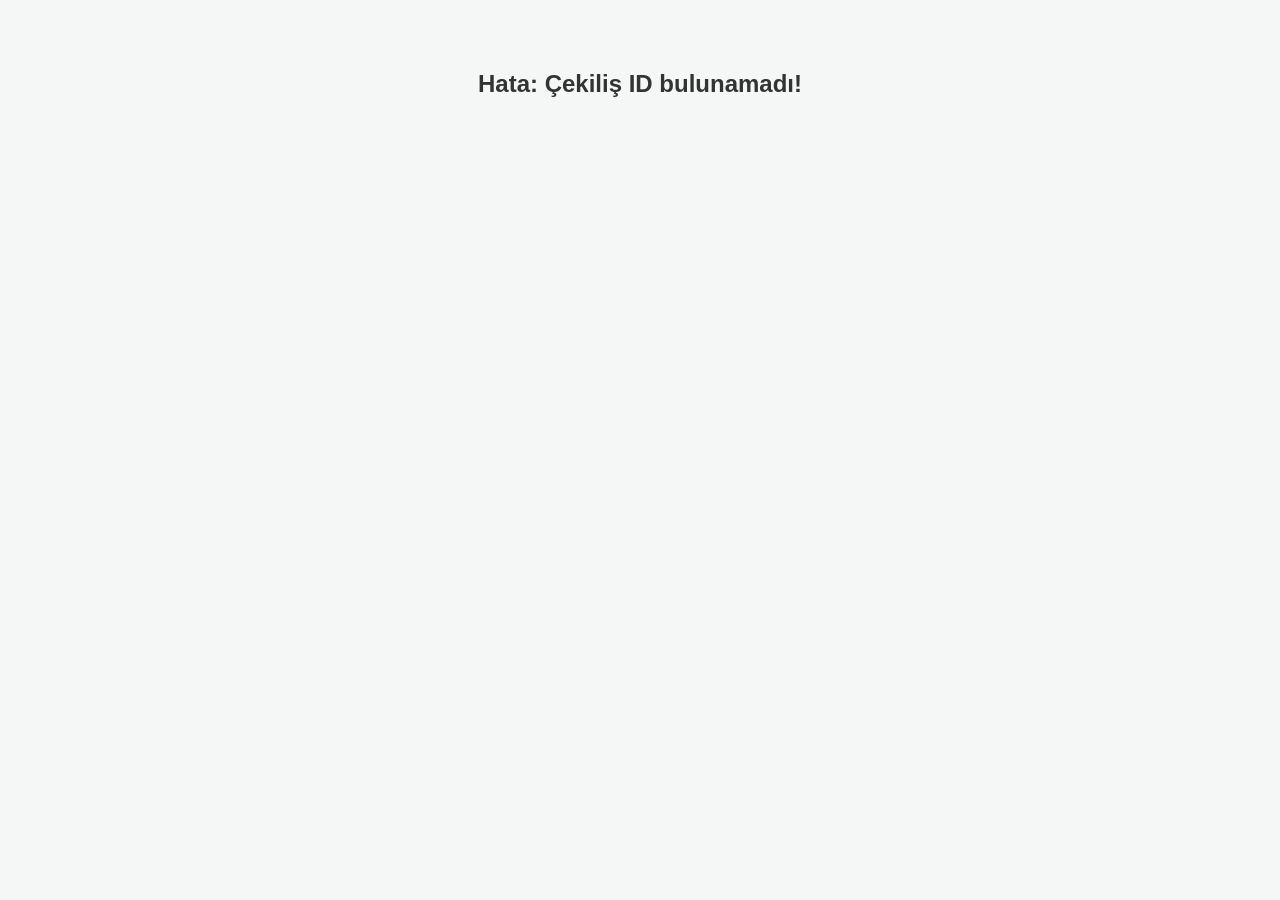
==== giveaway.html @ 58b9c77d "Main" ====
<!DOCTYPE html>
<html lang="tr">
<head>
    <meta charset="UTF-8">
    <title>Çekilişe Katıl</title>
    <link rel="stylesheet" href="style.css">
</head>
<body>
    <div class="container">
        <h2>🎁 Canlı Çekiliş Odası</h2>
        <div id="hostArea" style="display: none;">
            <p>İzleyicilerin katılması için bu linki paylaşın:</p>
            <div class="link-box" id="shareLink"></div>
        </div>

        <div class="timer" id="timerDisplay">Yükleniyor...</div>

        <div id="joinForm">
            <input type="text" id="username" placeholder="Twitch / YouTube Adınız">
            <button onclick="joinGiveaway()" id="btnJoin">Katıl</button>
            <p id="joinStatus" style="font-size: 0.9em;"></p>
        </div>

        <div class="winners-box" id="winnersBox">
            <h3>🏆 Kazananlar 🏆</h3>
            <ul id="winnersList" style="list-style:none; padding:0; margin:0; font-weight:bold;"></ul>
        </div>

        <h3>Katılımcılar (<span id="count">0</span>)</h3>
        <ul class="participant-list" id="participantsList"></ul>
    </div>

    <script>
        const SCRIPT_URL = 'https://script.google.com/macros/s/AKfycbwnQe8qIalF-7uxtszHRVB7k8tS4-1JyCdmMo4UWwldNeSMfr941D0gyWuzwZ5idoSN/exec ';
        const urlParams = new URLSearchParams(window.location.search);
        const giveawayId = urlParams.get('id');
        const isHost = urlParams.get('host') === 'true';
        
        let endTime = 0;
        let winnersCount = 1;
        let participantsData = [];
        let isGiveawayEnded = false;

        if (!giveawayId) {
            document.body.innerHTML = "<h2>Hata: Çekiliş ID bulunamadı!</h2>";
        }

        if (isHost) {
            document.getElementById('hostArea').style.display = 'block';
            // Paylaşma linkinden '&host=true' kısmını çıkararak göster
            document.getElementById('shareLink').innerText = window.location.href.replace('&host=true', '');
        }

        // Katılım İşlemi
        async function joinGiveaway() {
            const username = document.getElementById('username').value.trim();
            const btn = document.getElementById('btnJoin');
            const status = document.getElementById('joinStatus');

            if (!username) return alert("Lütfen adınızı girin!");
            if (localStorage.getItem('joined_' + giveawayId)) return alert("Bu cihazdan zaten katıldınız!");

            btn.disabled = true;
            status.innerText = "Kaydediliyor...";

            try {
                const response = await fetch(SCRIPT_URL, {
                    method: 'POST',
                    body: JSON.stringify({ action: 'join', id: giveawayId, username: username }),
                    headers: { 'Content-Type': 'text/plain' }
                });
                const result = await response.json();
                
                if (result.success) {
                    status.style.color = "green";
                    status.innerText = "Başarıyla katıldınız!";
                    localStorage.setItem('joined_' + giveawayId, 'true');
                    fetchData(); // Listeyi hemen güncelle
                } else {
                    status.style.color = "red";
                    status.innerText = result.message;
                    btn.disabled = false;
                }
            } catch (error) {
                status.innerText = "Hata oluştu!";
                btn.disabled = false;
            }
        }

        // Verileri Google Sheets'ten Çekme (Polling)
        async function fetchData() {
            if(isGiveawayEnded) return; // Çekiliş bittiyse istek atma
            
            try {
                const response = await fetch(`${SCRIPT_URL}?action=get&id=${giveawayId}`);
                const result = await response.json();

                if (result.giveaway) {
                    endTime = result.giveaway.endTime;
                    winnersCount = result.giveaway.winnersCount;
                    participantsData = result.participants || [];
                    
                    document.getElementById('count').innerText = participantsData.length;
                    const listHtml = participantsData.map(p => `<li>👤 ${p}</li>`).join('');
                    document.getElementById('participantsList').innerHTML = listHtml;
                }
            } catch (error) {
                console.log("Veri çekilemedi...");
            }
        }

        // Zamanlayıcı
        setInterval(() => {
            if (endTime === 0 || isGiveawayEnded) return;
            
            const now = new Date().getTime();
            const distance = endTime - now;

            if (distance <= 0) {
                document.getElementById('timerDisplay').innerText = "Süre Bitti!";
                document.getElementById('joinForm').style.display = 'none';
                endGiveaway();
            } else {
                const minutes = Math.floor((distance % (1000 * 60 * 60)) / (1000 * 60));
                const seconds = Math.floor((distance % (1000 * 60)) / 1000);
                document.getElementById('timerDisplay').innerText = `${minutes}:${seconds < 10 ? '0':''}${seconds}`;
            }
        }, 1000);

        function endGiveaway() {
            isGiveawayEnded = true;
            if (participantsData.length === 0) {
                document.getElementById('winnersBox').style.display = 'block';
                document.getElementById('winnersBox').innerHTML = "<h3>Katılımcı bulunamadı.</h3>";
                return;
            }

            // Rastgele Kazanan Seçimi (Frontend'de yapıyoruz)
            let shuffled = participantsData.sort(() => 0.5 - Math.random());
            let winners = shuffled.slice(0, winnersCount);

            document.getElementById('winnersBox').style.display = 'block';
            document.getElementById('winnersList').innerHTML = winners.map(w => `<li>🎉 ${w}</li>`).join('');
        }

        // Sayfa açıldığında veriyi çek ve her 4 saniyede bir güncelle
        fetchData();
        setInterval(fetchData, 4000);
    </script>
</body>
</html>
---- style.css ----
body {
    font-family: 'Segoe UI', Tahoma, Geneva, Verdana, sans-serif;
    background-color: #f4f7f6;
    color: #333;
    display: flex;
    flex-direction: column;
    align-items: center;
    padding: 50px 20px;
    margin: 0;
}
.container {
    background: #fff;
    padding: 30px;
    border-radius: 10px;
    box-shadow: 0 4px 6px rgba(0,0,0,0.1);
    width: 100%;
    max-width: 500px;
    text-align: center;
}
input, select, button {
    width: 100%;
    padding: 10px;
    margin: 10px 0;
    border-radius: 5px;
    border: 1px solid #ccc;
    box-sizing: border-box;
}
button {
    background-color: #6441a5; /* Twitch moru tarzı */
    color: white;
    border: none;
    cursor: pointer;
    font-weight: bold;
    transition: 0.3s;
}
button:hover { background-color: #4a2f7e; }
.timer { font-size: 2em; font-weight: bold; color: #e74c3c; margin: 15px 0; }
.participant-list { list-style: none; padding: 0; max-height: 200px; overflow-y: auto; background: #f9f9f9; border: 1px solid #ddd; border-radius: 5px; text-align: left; }
.participant-list li { padding: 8px 15px; border-bottom: 1px solid #eee; }
.winners-box { background: #2ecc71; color: white; padding: 15px; border-radius: 5px; margin-top: 20px; display: none; }
.link-box { background: #e8f4f8; padding: 10px; word-break: break-all; margin-top: 10px; font-size: 0.9em; }
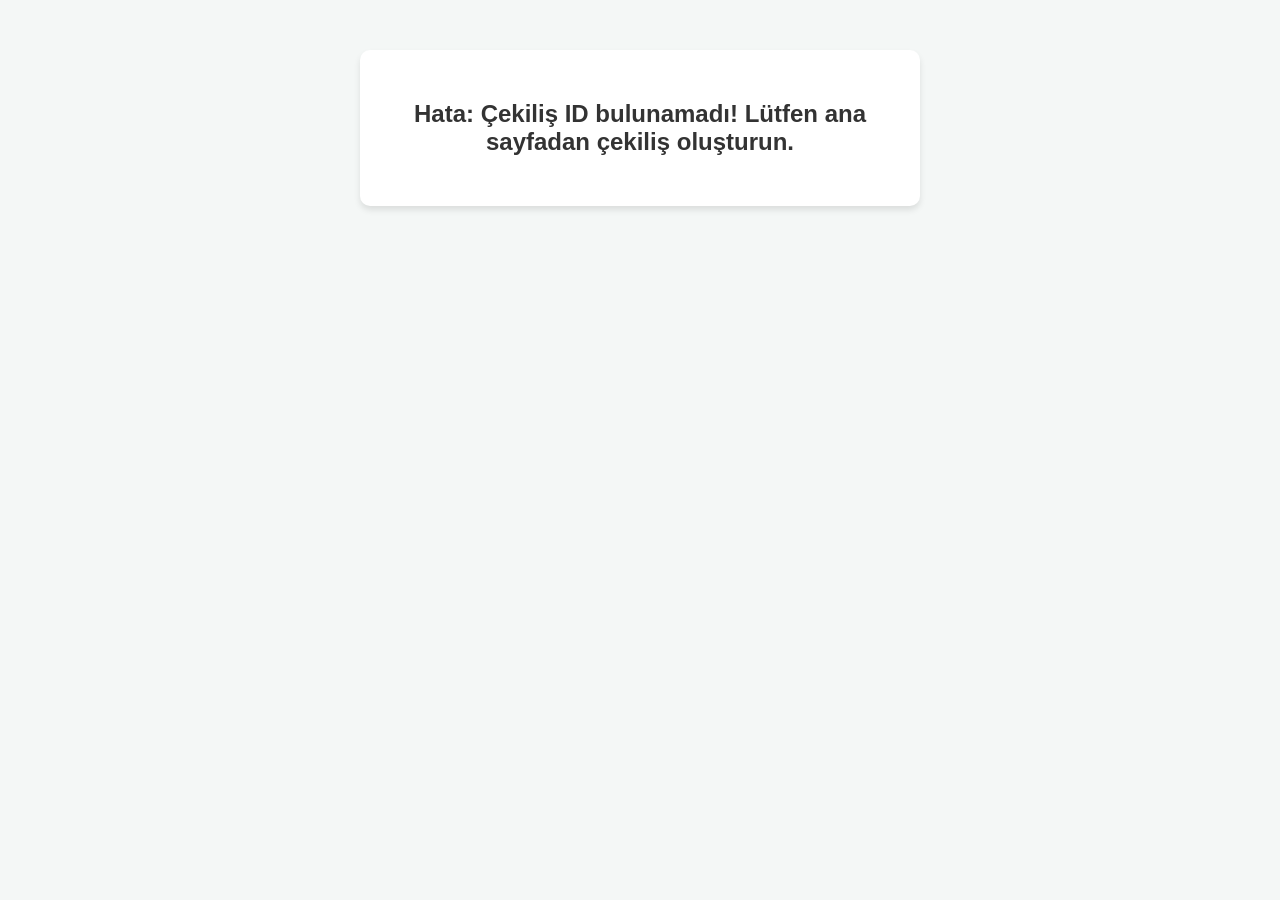
==== commit 1ca6d472: "Update giveaway.html for improved functionality" ====
--- a/giveaway.html
+++ b/giveaway.html
@@ -2,7 +2,7 @@
 <html lang="tr">
 <head>
     <meta charset="UTF-8">
-    <title>Çekilişe Katıl</title>
+    <title>Canlı Çekiliş</title>
     <link rel="stylesheet" href="style.css">
 </head>
 <body>
@@ -31,7 +31,9 @@
     </div>
 
     <script>
-        const SCRIPT_URL = 'https://script.google.com/macros/s/AKfycbwnQe8qIalF-7uxtszHRVB7k8tS4-1JyCdmMo4UWwldNeSMfr941D0gyWuzwZ5idoSN/exec ';
+        // Sizin güncel linkiniz eklendi:
+        const SCRIPT_URL = 'https://script.google.com/macros/s/AKfycbwa5a64-zcgFNxXP9lavQB35oQWNFtf70aGQ8w2hmHCtxx40Hr0R-M1ISWiHY5xQKsq/exec';
+        
         const urlParams = new URLSearchParams(window.location.search);
         const giveawayId = urlParams.get('id');
         const isHost = urlParams.get('host') === 'true';
@@ -42,16 +44,16 @@
         let isGiveawayEnded = false;
 
         if (!giveawayId) {
-            document.body.innerHTML = "<h2>Hata: Çekiliş ID bulunamadı!</h2>";
+            document.body.innerHTML = "<div class='container'><h2>Hata: Çekiliş ID bulunamadı! Lütfen ana sayfadan çekiliş oluşturun.</h2></div>";
         }
 
         if (isHost) {
             document.getElementById('hostArea').style.display = 'block';
-            // Paylaşma linkinden '&host=true' kısmını çıkararak göster
+            // Paylaşma linkinden '&host=true' kısmını çıkararak temiz linki göster
             document.getElementById('shareLink').innerText = window.location.href.replace('&host=true', '');
         }
 
-        // Katılım İşlemi
+        // Katılım İşlemi (GET metodu)
         async function joinGiveaway() {
             const username = document.getElementById('username').value.trim();
             const btn = document.getElementById('btnJoin');
@@ -64,11 +66,8 @@
             status.innerText = "Kaydediliyor...";
 
             try {
-                const response = await fetch(SCRIPT_URL, {
-                    method: 'POST',
-                    body: JSON.stringify({ action: 'join', id: giveawayId, username: username }),
-                    headers: { 'Content-Type': 'text/plain' }
-                });
+                // İsmi URL'ye uygun formata (encodeURIComponent) çevirip yolluyoruz
+                const response = await fetch(`${SCRIPT_URL}?action=join&id=${giveawayId}&username=${encodeURIComponent(username)}`);
                 const result = await response.json();
                 
                 if (result.success) {
@@ -84,12 +83,13 @@
             } catch (error) {
                 status.innerText = "Hata oluştu!";
                 btn.disabled = false;
+                console.error("Hata Detayı:", error);
             }
         }
 
         // Verileri Google Sheets'ten Çekme (Polling)
         async function fetchData() {
-            if(isGiveawayEnded) return; // Çekiliş bittiyse istek atma
+            if(isGiveawayEnded) return; // Çekiliş bittiyse gereksiz istek atma
             
             try {
                 const response = await fetch(`${SCRIPT_URL}?action=get&id=${giveawayId}`);
@@ -105,7 +105,7 @@
                     document.getElementById('participantsList').innerHTML = listHtml;
                 }
             } catch (error) {
-                console.log("Veri çekilemedi...");
+                console.log("Bağlantı bekleniyor...");
             }
         }
 
@@ -127,15 +127,16 @@
             }
         }, 1000);
 
+        // Çekilişi Sonlandırma ve Kazananları Seçme
         function endGiveaway() {
             isGiveawayEnded = true;
             if (participantsData.length === 0) {
                 document.getElementById('winnersBox').style.display = 'block';
-                document.getElementById('winnersBox').innerHTML = "<h3>Katılımcı bulunamadı.</h3>";
+                document.getElementById('winnersBox').innerHTML = "<h3>Kimse katılmadığı için kazanan yok.</h3>";
                 return;
             }
 
-            // Rastgele Kazanan Seçimi (Frontend'de yapıyoruz)
+            // Rastgele Kazanan Seçimi
             let shuffled = participantsData.sort(() => 0.5 - Math.random());
             let winners = shuffled.slice(0, winnersCount);
 
@@ -144,8 +145,10 @@
         }
 
         // Sayfa açıldığında veriyi çek ve her 4 saniyede bir güncelle
-        fetchData();
-        setInterval(fetchData, 4000);
+        if (giveawayId) {
+            fetchData();
+            setInterval(fetchData, 4000);
+        }
     </script>
 </body>
-</html>+</html>
